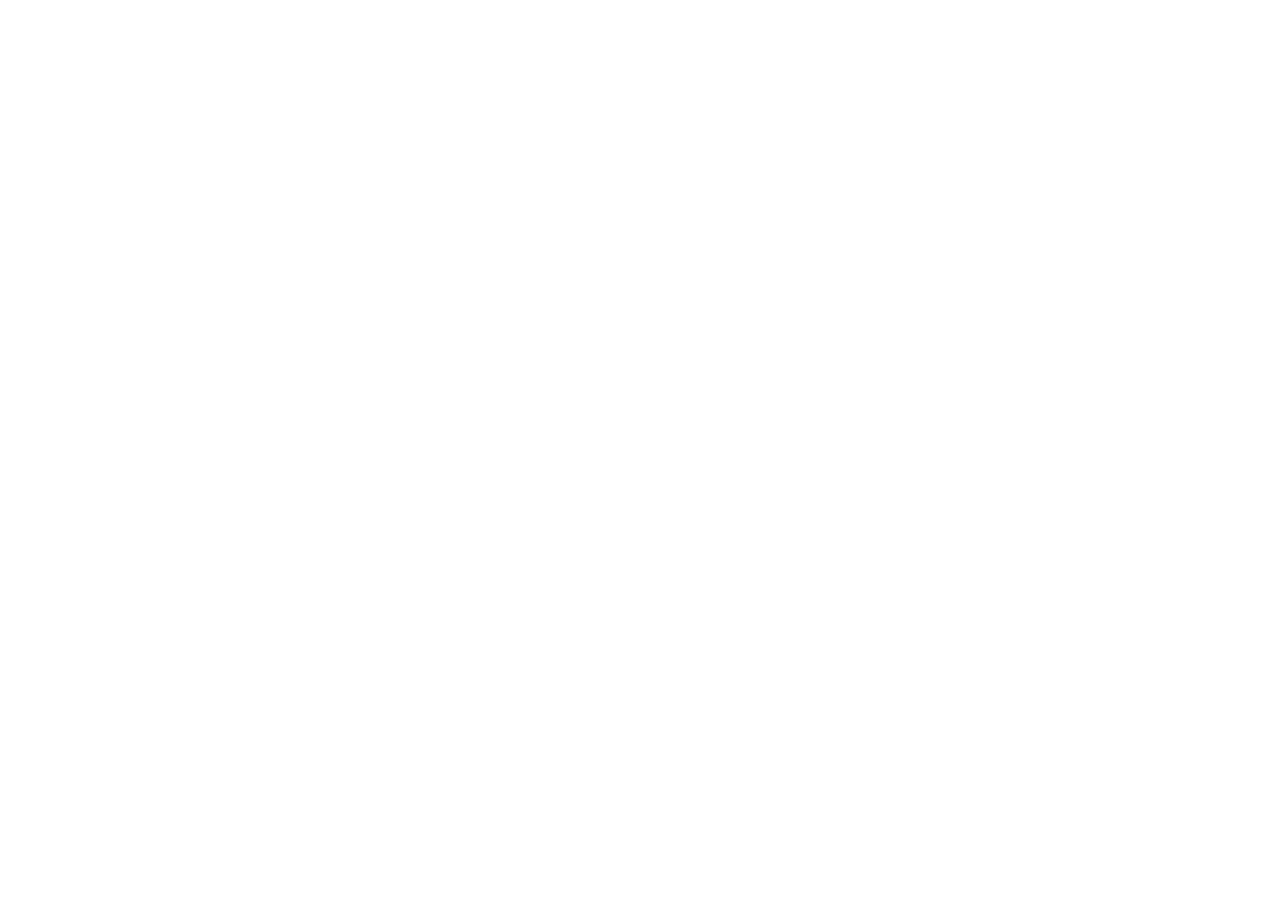
==== malek.html @ 9f6cb837 "Create malek.html" ====
<!DOCTYPE html>
<html lang="en">
<head>
  <meta charset="UTF-8">
  <meta name="viewport" content="width=device-width, initial-scale=1.0">
  <title>Document</title>
</head>
<body>
  <h1></h1>
</body>
</html>
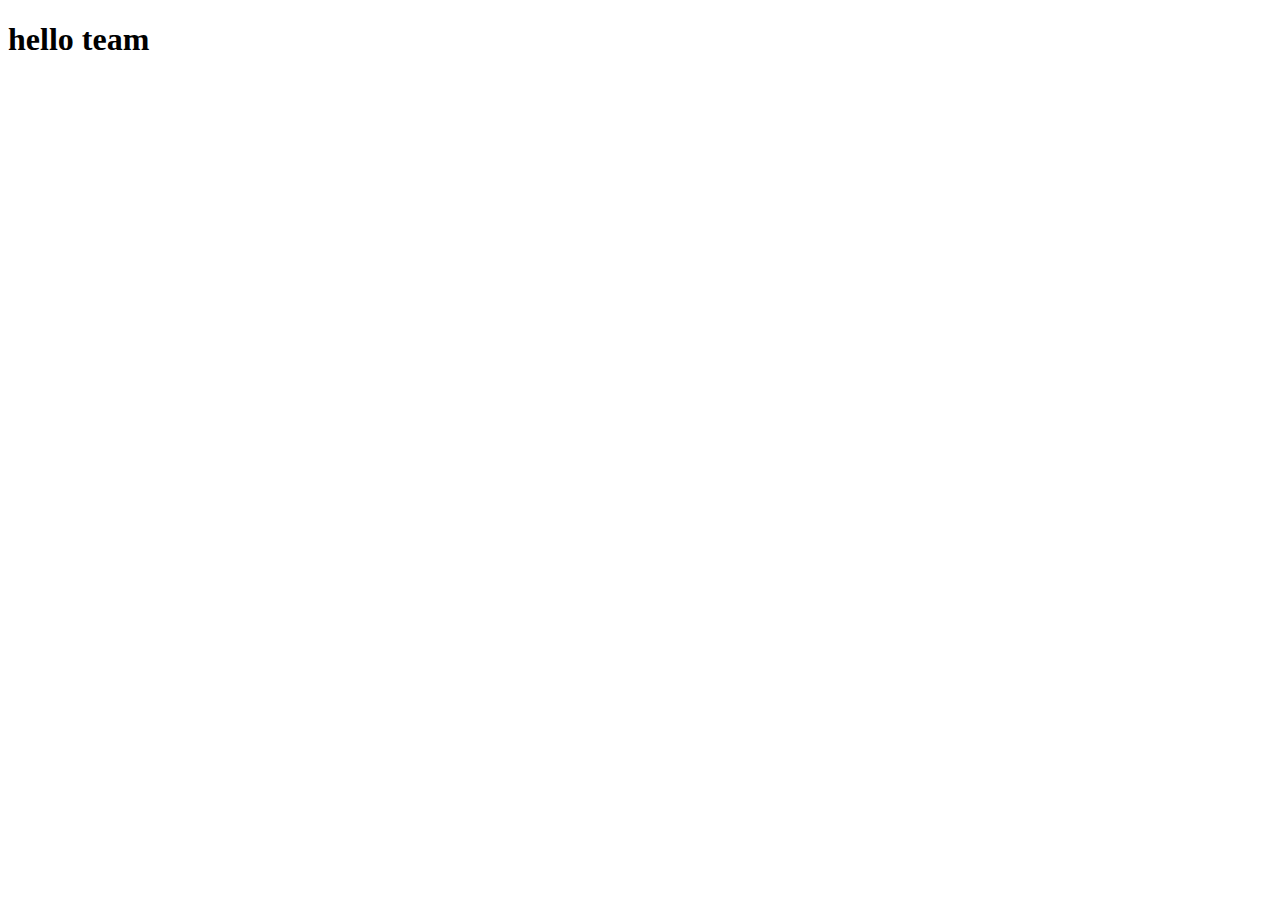
==== commit aedb4528: "Update malek.html" ====
--- a/malek.html
+++ b/malek.html
@@ -6,6 +6,6 @@
   <title>Document</title>
 </head>
 <body>
-  <h1></h1>
+  <h1>hello team</h1>
 </body>
 </html>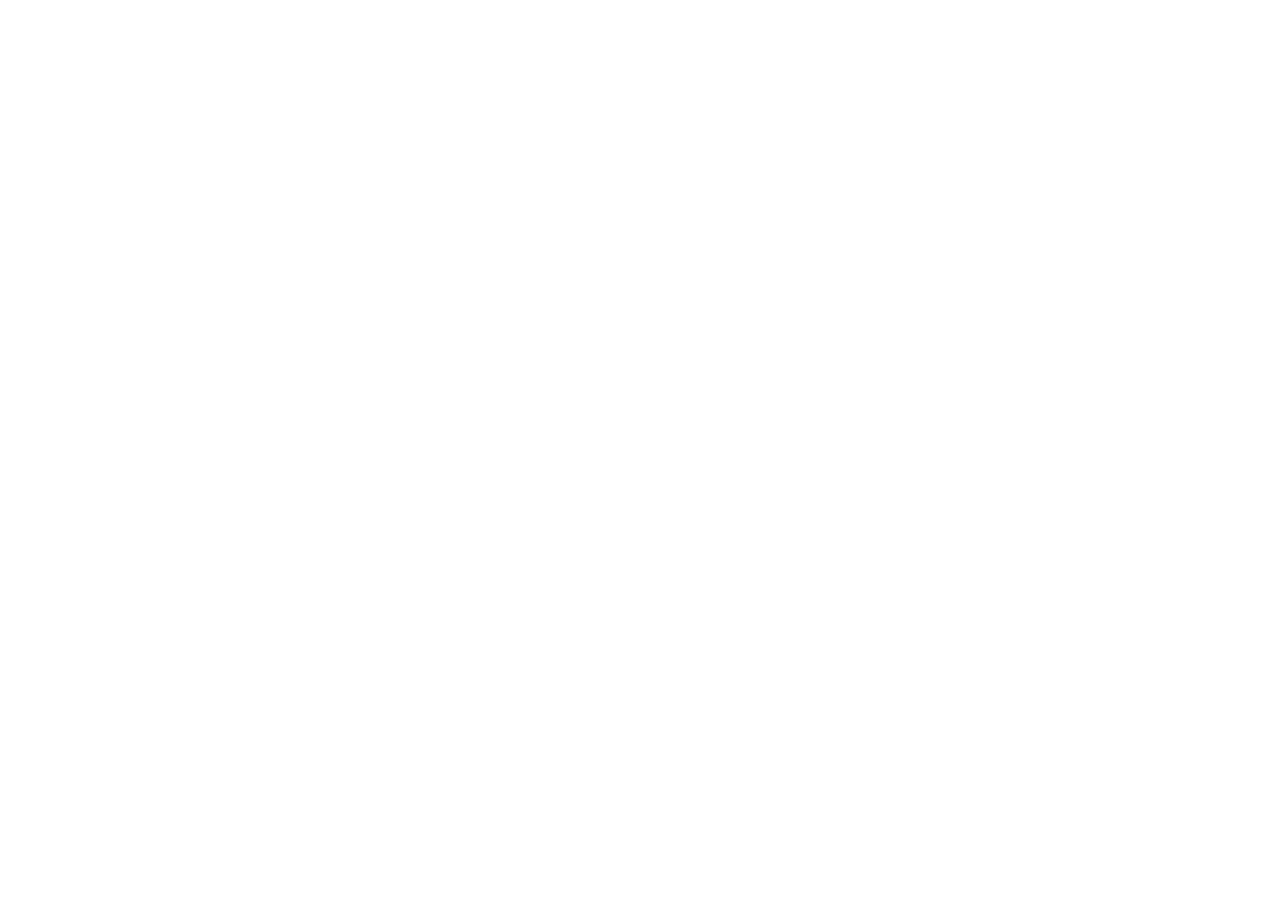
==== commit 965b08ea: "Update malek.html" ====
--- a/malek.html
+++ b/malek.html
@@ -6,6 +6,8 @@
   <title>Document</title>
 </head>
 <body>
-  <h1>hello team</h1>
+  <h1>
+    <div class="main"></div>
+  </h1>
 </body>
 </html>